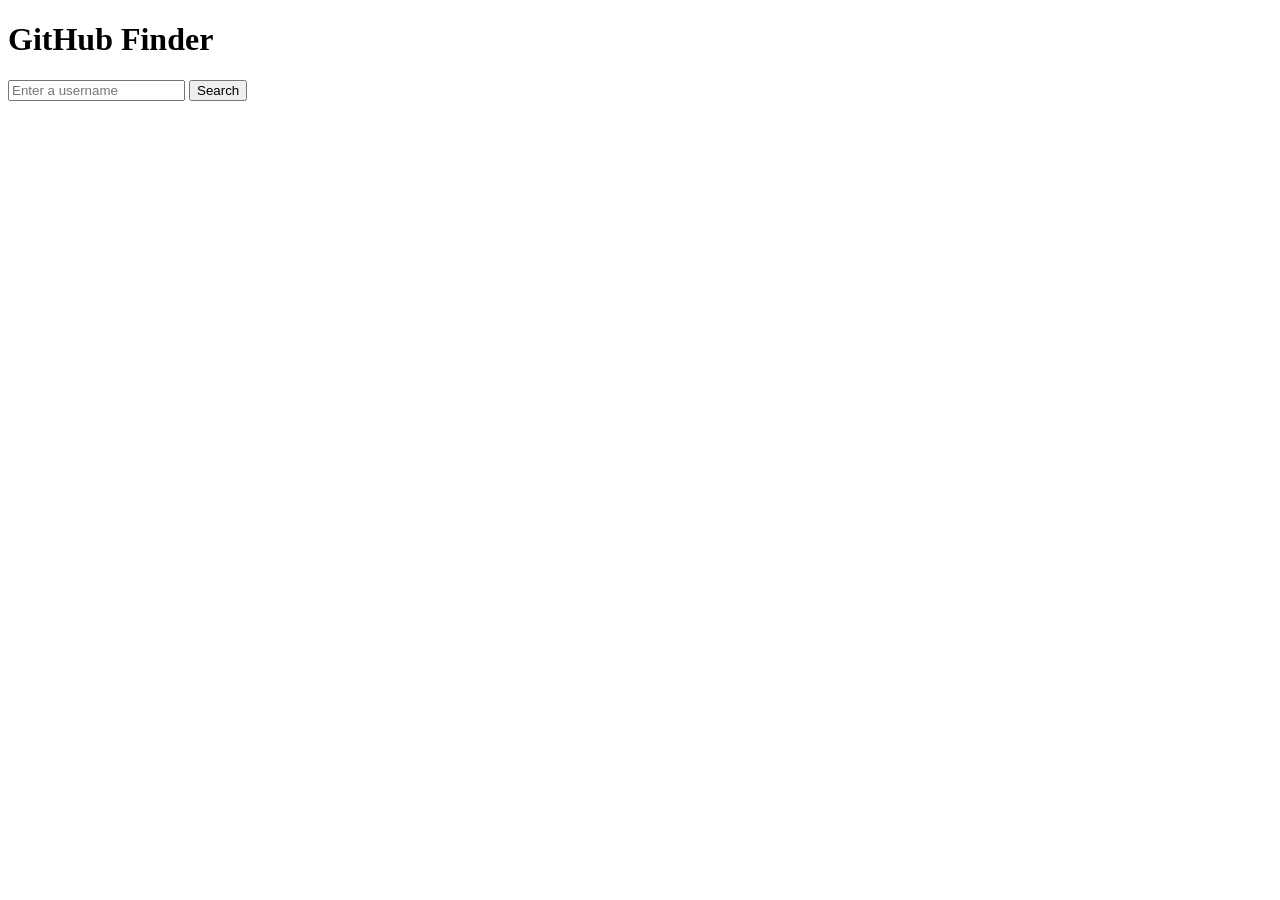
==== 4-curriculo-online-com-html-css-javascript/github-finder/index.html @ 23002281 "Conceitos avançados com JavaScript" ====
<!DOCTYPE html>
<html lang="pt-br">
  <head>
    <meta charset="UTF-8" />
    <meta name="viewport" content="width=device-width, initial-scale=1.0" />
    <title>GitHub - Finder</title>
    <link
      rel="shortcut icon"
      href="https://www.github.com/github.png"
      type="image/x-icon"
    />
  </head>
  <body>
    <header>
      <h1>
        GitHub
        <span>Finder</span>
      </h1>
      <div class="search-container">
        <input
          type="text"
          class="query"
          value=""
          placeholder="Enter a username"
        />
        <button type="button" onclick="getUser()">
          <span class="material-icons-outline">Search</span>
        </button>
      </div>
    </header>

    <main id="user-info">
    </main>

    <script src="assets/finder.js"></script>
  </body>
</html>
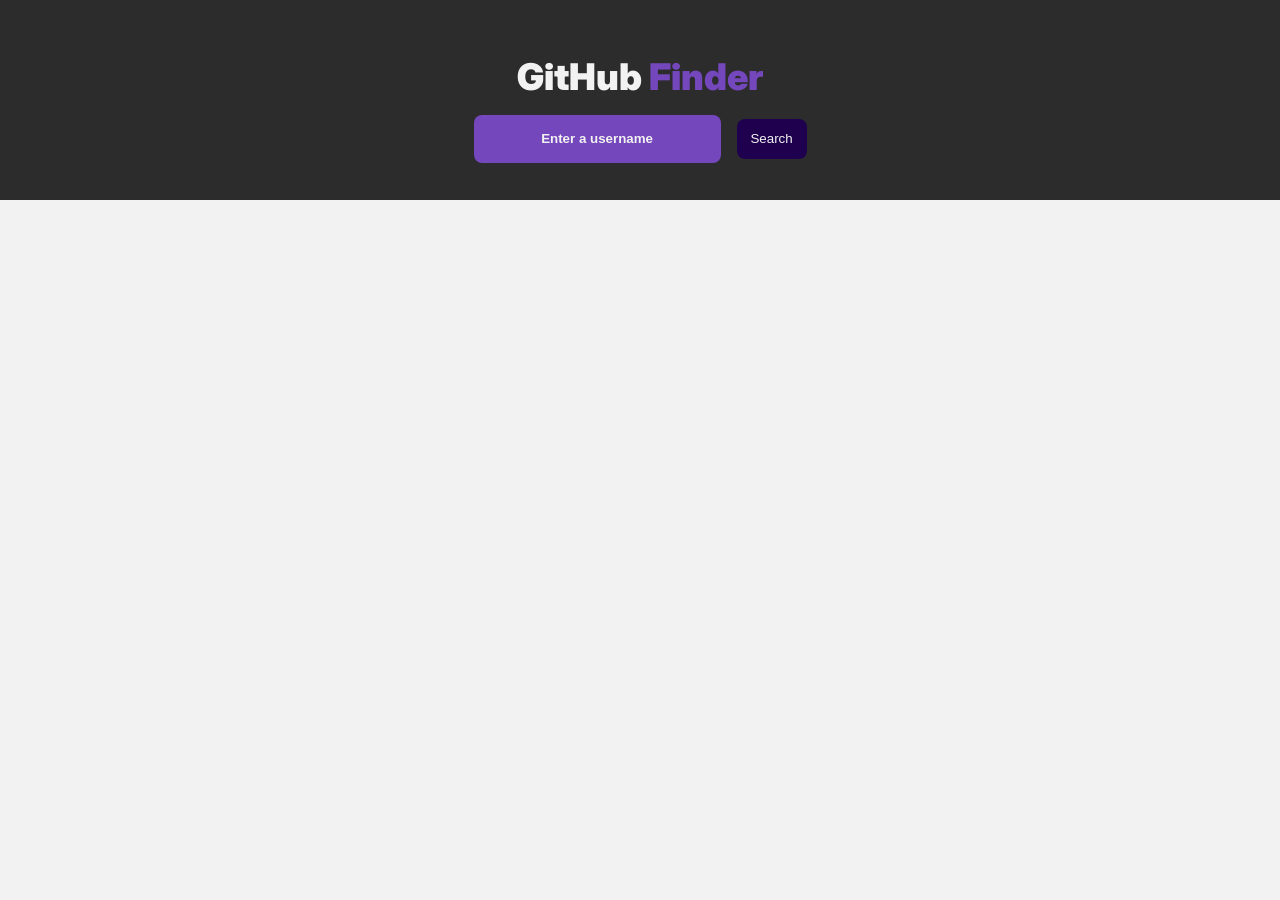
==== commit a2f96081: "GIthub" ====
--- a/4-curriculo-online-com-html-css-javascript/github-finder/index.html
+++ b/4-curriculo-online-com-html-css-javascript/github-finder/index.html
@@ -9,6 +9,7 @@
       href="https://www.github.com/github.png"
       type="image/x-icon"
     />
+    <link rel="stylesheet" href="assets/css/style.css">
   </head>
   <body>
     <header>
@@ -32,6 +33,6 @@
     <main id="user-info">
     </main>
 
-    <script src="assets/finder.js"></script>
+    <script src="assets/js/finder.js"></script>
   </body>
 </html>
--- a/4-curriculo-online-com-html-css-javascript/github-finder/assets/css/style.css
+++ b/4-curriculo-online-com-html-css-javascript/github-finder/assets/css/style.css
@@ -0,0 +1,185 @@
+@import url("https://fonts.googleapis.com/css2?family=Inter:ital,opsz,wght@0,14..32,100..900;1,14..32,100..900&family=Open+Sans:ital,wght@0,300..800;1,300..800&display=swap");
+@import url("https://fonts.googleapis.com/css2?family=Material+Icons|Material+Icons+Outlined");
+
+:root {
+  --white: #f2f2f2;
+  --dark-grey: #2c2c2c;
+  --darkest-grey: #202020;
+  --primary: #1f004e;
+  --secondary: #7447bc;
+}
+
+* {
+  box-sizing: border-box;
+  margin: 0;
+  padding: 0;
+}
+body {
+  height: 100%;
+  font-family: "Inter", sans-serif;
+  font-size: 1.6rem;
+  background-color: var(--white);
+  color: var(--dark-grey);
+  display: flex;
+  flex-direction: column;
+  align-items: center;
+  justify-content: center;
+  margin: auto;
+}
+header {
+  width: 100vw;
+  height: 200px;
+  display: flex;
+  align-items: center;
+  justify-content: center;
+  flex-direction: column;
+  background: var(--dark-grey);
+  color: var(--white);
+  padding: 2rem;
+}
+header h1 {
+  font-size: 2.3rem;
+  font-weight: 900;
+  margin: 1rem 0;
+}
+header h1 span {
+  color: var(--secondary);
+}
+.search-container {
+  display: flex;
+  align-items: center;
+}
+.query {
+  width: 100%;
+  max-width: 300px;
+  height: 10px;
+  display: flex;
+  align-items: center;
+  justify-content: center;
+  text-align: center;
+  background-color: var(--secondary);
+  border: none;
+  border-radius: 8px;
+  padding: 1.5rem;
+  margin-right: 1rem;
+}
+.query:focus {
+  background: var(--white);
+  outline: none;
+  transition: 0.2s;
+}
+.query::-webkit-input-placeholder {
+  color: var(--white);
+  font-weight: bold;
+}
+button {
+  width: 100px;
+  height: 40px;
+  border: none;
+  border-radius: 8px;
+  background: var(--primary);
+  color: var(--white);
+}
+button:hover {
+  background-color: var(--white);
+  color: var(--primary);
+  transition: 1s;
+}
+main {
+  width: 100vw;
+  height: 100%;
+  padding: 2rem;
+}
+.user-info {
+  margin: auto;
+  max-width: 400px;
+  height: 100%;
+  display: flex;
+  flex-direction: column;
+  align-items: center;
+  justify-content: center;
+}
+.user-avatar,
+.repo {
+  max-width: 400px;
+  margin: auto;
+  background-color: var(--white);
+  width: 100%;
+  border: solid 1px var(--dark-grey);
+  border-radius: 4px;
+  padding: 1.5rem;
+  text-align: center;
+}
+.user-avatar:hover,
+.repo:hover {
+  color: var(--white);
+  background-color: var(--darkest-grey);
+  border: solid 1px var(--white);
+  transition: 1s;
+}
+.user-login {
+  opacity: 0.8;
+  margin-bottom: 1rem;
+}
+.avatar-img {
+  width: 200px;
+  height: 200px;
+  border-radius: 50%;
+  margin: 2.2rem 0;
+}
+.avatar-img:hover {
+  border-radius: 5%;
+  transform: scale(1.2) translateY(-5px);
+  transition: 1s;
+}
+.repo-stats {
+  color: var(--darkest-grey);
+  width: 100%;
+  max-width: 400px;
+  display: flex;
+  margin: 1rem 0;
+  flex-direction: column;
+  align-items: flex-start;
+  justify-content: flex-start;
+}
+.repo {
+  border: solid 1px var(--darkest-grey);
+  border-radius: 4px;
+  margin-bottom: 1rem;
+  display: flex;
+  flex-direction: column;
+  align-items: flex-start;
+  justify-content: flex-start;
+  flex-wrap: wrap;
+  padding: 1rem;
+}
+.repo h3 {
+  margin-bottom: 1.5rem;
+  text-align: left;
+  text-transform: capitalize;
+}
+.repo-description {
+  text-align: left;
+  margin-bottom: 1rem;
+}
+.repo-language {
+  opacity: 0.8;
+  margin-bottom: 1rem;
+  text-align: left;
+}
+.repo-stats,
+.repo a {
+  display: flex;
+  flex-direction: column;
+  align-items: flex-start;
+  justify-content: flex-start;
+  text-align: left;
+  width: 100%;
+  padding: 1rem 0;
+  line-height: 1.8rem;
+}
+.repo a {
+  text-decoration: none;
+  word-break: break-all;
+  color: var(--secondary);
+}
